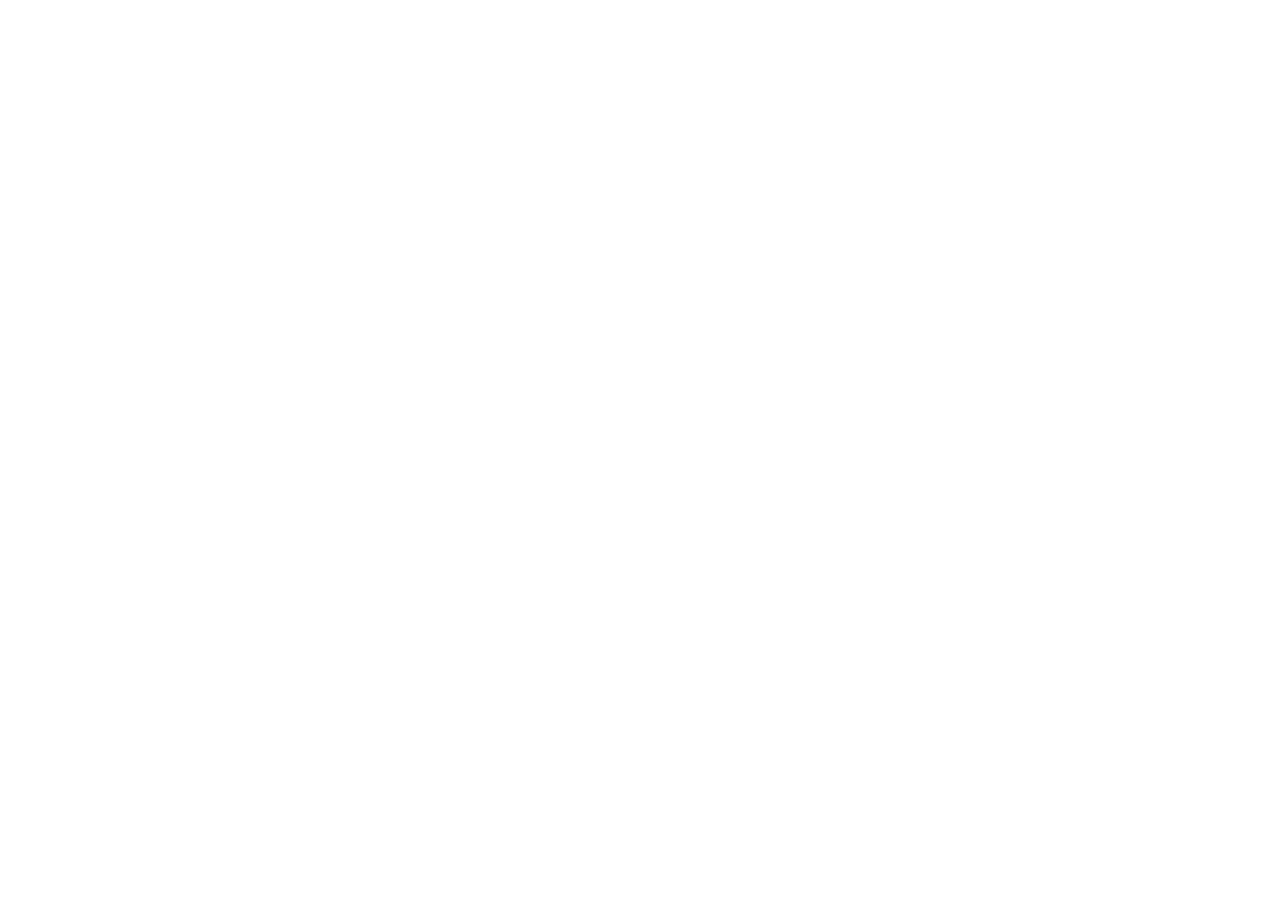
==== docs/index.html @ 1b345ac4 "docs" ====
<!doctype html><html lang="en"><head><meta charset="utf-8"/><link rel="icon" href="/favicon.ico"/><meta name="viewport" content="width=device-width,initial-scale=1"/><meta name="theme-color" content="#000000"/><meta name="description" content="Web site created using create-react-app"/><link rel="apple-touch-icon" href="/logo192.png"/><link rel="manifest" href="/manifest.json"/><link rel="stylesheet" href="https://cdnjs.cloudflare.com/ajax/libs/animate.css/4.1.1/animate.min.css"/><title>Gif Expert App</title><link href="/static/css/main.d4e3573e.chunk.css" rel="stylesheet"></head><body><noscript>You need to enable JavaScript to run this app.</noscript><div id="root"></div><script>!function(e){function r(r){for(var n,p,f=r[0],i=r[1],l=r[2],c=0,s=[];c<f.length;c++)p=f[c],Object.prototype.hasOwnProperty.call(o,p)&&o[p]&&s.push(o[p][0]),o[p]=0;for(n in i)Object.prototype.hasOwnProperty.call(i,n)&&(e[n]=i[n]);for(a&&a(r);s.length;)s.shift()();return u.push.apply(u,l||[]),t()}function t(){for(var e,r=0;r<u.length;r++){for(var t=u[r],n=!0,f=1;f<t.length;f++){var i=t[f];0!==o[i]&&(n=!1)}n&&(u.splice(r--,1),e=p(p.s=t[0]))}return e}var n={},o={1:0},u=[];function p(r){if(n[r])return n[r].exports;var t=n[r]={i:r,l:!1,exports:{}};return e[r].call(t.exports,t,t.exports,p),t.l=!0,t.exports}p.m=e,p.c=n,p.d=function(e,r,t){p.o(e,r)||Object.defineProperty(e,r,{enumerable:!0,get:t})},p.r=function(e){"undefined"!=typeof Symbol&&Symbol.toStringTag&&Object.defineProperty(e,Symbol.toStringTag,{value:"Module"}),Object.defineProperty(e,"__esModule",{value:!0})},p.t=function(e,r){if(1&r&&(e=p(e)),8&r)return e;if(4&r&&"object"==typeof e&&e&&e.__esModule)return e;var t=Object.create(null);if(p.r(t),Object.defineProperty(t,"default",{enumerable:!0,value:e}),2&r&&"string"!=typeof e)for(var n in e)p.d(t,n,function(r){return e[r]}.bind(null,n));return t},p.n=function(e){var r=e&&e.__esModule?function(){return e.default}:function(){return e};return p.d(r,"a",r),r},p.o=function(e,r){return Object.prototype.hasOwnProperty.call(e,r)},p.p="/";var f=this["webpackJsonpgif-expert-app"]=this["webpackJsonpgif-expert-app"]||[],i=f.push.bind(f);f.push=r,f=f.slice();for(var l=0;l<f.length;l++)r(f[l]);var a=i;t()}([])</script><script src="/static/js/2.b5d0f97d.chunk.js"></script><script src="/static/js/main.a66ae0ef.chunk.js"></script></body></html>
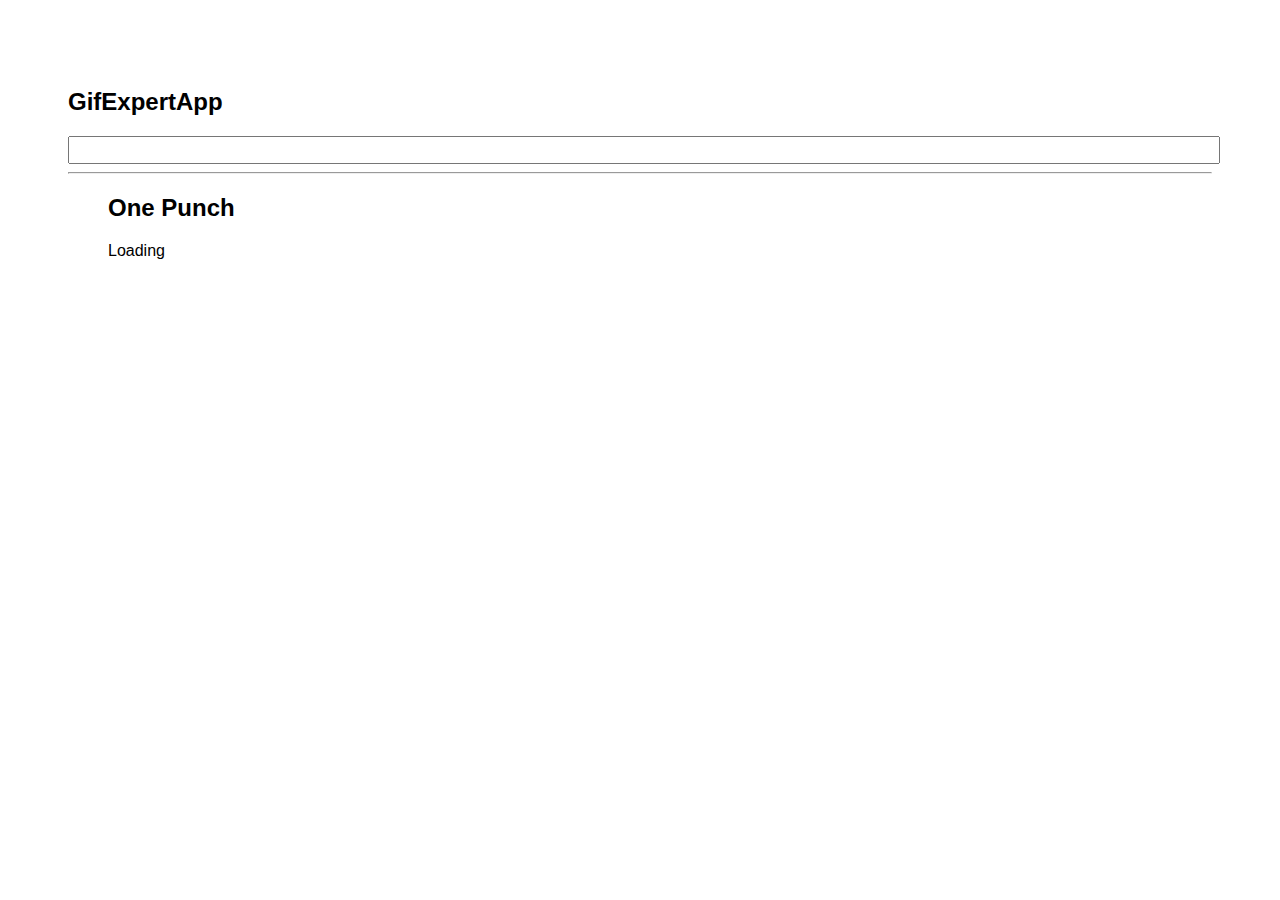
==== commit 96f873b8: "index.html actualizado" ====
--- a/docs/index.html
+++ b/docs/index.html
@@ -1 +1,24 @@
-<!doctype html><html lang="en"><head><meta charset="utf-8"/><link rel="icon" href="/favicon.ico"/><meta name="viewport" content="width=device-width,initial-scale=1"/><meta name="theme-color" content="#000000"/><meta name="description" content="Web site created using create-react-app"/><link rel="apple-touch-icon" href="/logo192.png"/><link rel="manifest" href="/manifest.json"/><link rel="stylesheet" href="https://cdnjs.cloudflare.com/ajax/libs/animate.css/4.1.1/animate.min.css"/><title>Gif Expert App</title><link href="/static/css/main.d4e3573e.chunk.css" rel="stylesheet"></head><body><noscript>You need to enable JavaScript to run this app.</noscript><div id="root"></div><script>!function(e){function r(r){for(var n,p,f=r[0],i=r[1],l=r[2],c=0,s=[];c<f.length;c++)p=f[c],Object.prototype.hasOwnProperty.call(o,p)&&o[p]&&s.push(o[p][0]),o[p]=0;for(n in i)Object.prototype.hasOwnProperty.call(i,n)&&(e[n]=i[n]);for(a&&a(r);s.length;)s.shift()();return u.push.apply(u,l||[]),t()}function t(){for(var e,r=0;r<u.length;r++){for(var t=u[r],n=!0,f=1;f<t.length;f++){var i=t[f];0!==o[i]&&(n=!1)}n&&(u.splice(r--,1),e=p(p.s=t[0]))}return e}var n={},o={1:0},u=[];function p(r){if(n[r])return n[r].exports;var t=n[r]={i:r,l:!1,exports:{}};return e[r].call(t.exports,t,t.exports,p),t.l=!0,t.exports}p.m=e,p.c=n,p.d=function(e,r,t){p.o(e,r)||Object.defineProperty(e,r,{enumerable:!0,get:t})},p.r=function(e){"undefined"!=typeof Symbol&&Symbol.toStringTag&&Object.defineProperty(e,Symbol.toStringTag,{value:"Module"}),Object.defineProperty(e,"__esModule",{value:!0})},p.t=function(e,r){if(1&r&&(e=p(e)),8&r)return e;if(4&r&&"object"==typeof e&&e&&e.__esModule)return e;var t=Object.create(null);if(p.r(t),Object.defineProperty(t,"default",{enumerable:!0,value:e}),2&r&&"string"!=typeof e)for(var n in e)p.d(t,n,function(r){return e[r]}.bind(null,n));return t},p.n=function(e){var r=e&&e.__esModule?function(){return e.default}:function(){return e};return p.d(r,"a",r),r},p.o=function(e,r){return Object.prototype.hasOwnProperty.call(e,r)},p.p="/";var f=this["webpackJsonpgif-expert-app"]=this["webpackJsonpgif-expert-app"]||[],i=f.push.bind(f);f.push=r,f=f.slice();for(var l=0;l<f.length;l++)r(f[l]);var a=i;t()}([])</script><script src="/static/js/2.b5d0f97d.chunk.js"></script><script src="/static/js/main.a66ae0ef.chunk.js"></script></body></html>+<!doctype html>
+<html lang="en">
+
+<head>
+  <meta charset="utf-8" />
+  <link rel="icon" href="./favicon.ico" />
+  <meta name="viewport" content="width=device-width,initial-scale=1" />
+  <meta name="theme-color" content="#000000" />
+  <meta name="description" content="Web site created using create-react-app" />
+  <link rel="apple-touch-icon" href="./logo192.png" />
+  <link rel="manifest" href="./manifest.json" />
+  <link rel="stylesheet" href="https://cdnjs.cloudflare.com/ajax/libs/animate.css/4.1.1/animate.min.css" />
+  <title>Gif Expert App</title>
+  <link href="./static/css/main.d4e3573e.chunk.css" rel="stylesheet">
+</head>
+
+<body><noscript>You need to enable JavaScript to run this app.</noscript>
+  <div id="root"></div>
+  <script>!function (e) { function r(r) { for (var n, p, f = r[0], i = r[1], l = r[2], c = 0, s = []; c < f.length; c++)p = f[c], Object.prototype.hasOwnProperty.call(o, p) && o[p] && s.push(o[p][0]), o[p] = 0; for (n in i) Object.prototype.hasOwnProperty.call(i, n) && (e[n] = i[n]); for (a && a(r); s.length;)s.shift()(); return u.push.apply(u, l || []), t() } function t() { for (var e, r = 0; r < u.length; r++) { for (var t = u[r], n = !0, f = 1; f < t.length; f++) { var i = t[f]; 0 !== o[i] && (n = !1) } n && (u.splice(r--, 1), e = p(p.s = t[0])) } return e } var n = {}, o = { 1: 0 }, u = []; function p(r) { if (n[r]) return n[r].exports; var t = n[r] = { i: r, l: !1, exports: {} }; return e[r].call(t.exports, t, t.exports, p), t.l = !0, t.exports } p.m = e, p.c = n, p.d = function (e, r, t) { p.o(e, r) || Object.defineProperty(e, r, { enumerable: !0, get: t }) }, p.r = function (e) { "undefined" != typeof Symbol && Symbol.toStringTag && Object.defineProperty(e, Symbol.toStringTag, { value: "Module" }), Object.defineProperty(e, "__esModule", { value: !0 }) }, p.t = function (e, r) { if (1 & r && (e = p(e)), 8 & r) return e; if (4 & r && "object" == typeof e && e && e.__esModule) return e; var t = Object.create(null); if (p.r(t), Object.defineProperty(t, "default", { enumerable: !0, value: e }), 2 & r && "string" != typeof e) for (var n in e) p.d(t, n, function (r) { return e[r] }.bind(null, n)); return t }, p.n = function (e) { var r = e && e.__esModule ? function () { return e.default } : function () { return e }; return p.d(r, "a", r), r }, p.o = function (e, r) { return Object.prototype.hasOwnProperty.call(e, r) }, p.p = "/"; var f = this["webpackJsonpgif-expert-app"] = this["webpackJsonpgif-expert-app"] || [], i = f.push.bind(f); f.push = r, f = f.slice(); for (var l = 0; l < f.length; l++)r(f[l]); var a = i; t() }([])</script>
+  <script src="./static/js/2.b5d0f97d.chunk.js"></script>
+  <script src="./static/js/main.a66ae0ef.chunk.js"></script>
+</body>
+
+</html>--- a/docs/static/css/main.d4e3573e.chunk.css
+++ b/docs/static/css/main.d4e3573e.chunk.css
@@ -0,0 +1,2 @@
+*{font-family:Helvetica,sans-serif}body{padding:60px}input{color:grey;font-size:1.2rem;width:100%}.card-grid{display:flex;flex-direction:row;flex-wrap:wrap}.card{display:flex;flex-direction:column;justify-content:center;border:1px solid #000;border-radius:6px;margin-bottom:10px;margin-right:10px;overflow:hidden}.card p{padding:5px;text-align:center}.card img{align-self:center;max-height:170px}
+/*# sourceMappingURL=main.d4e3573e.chunk.css.map */